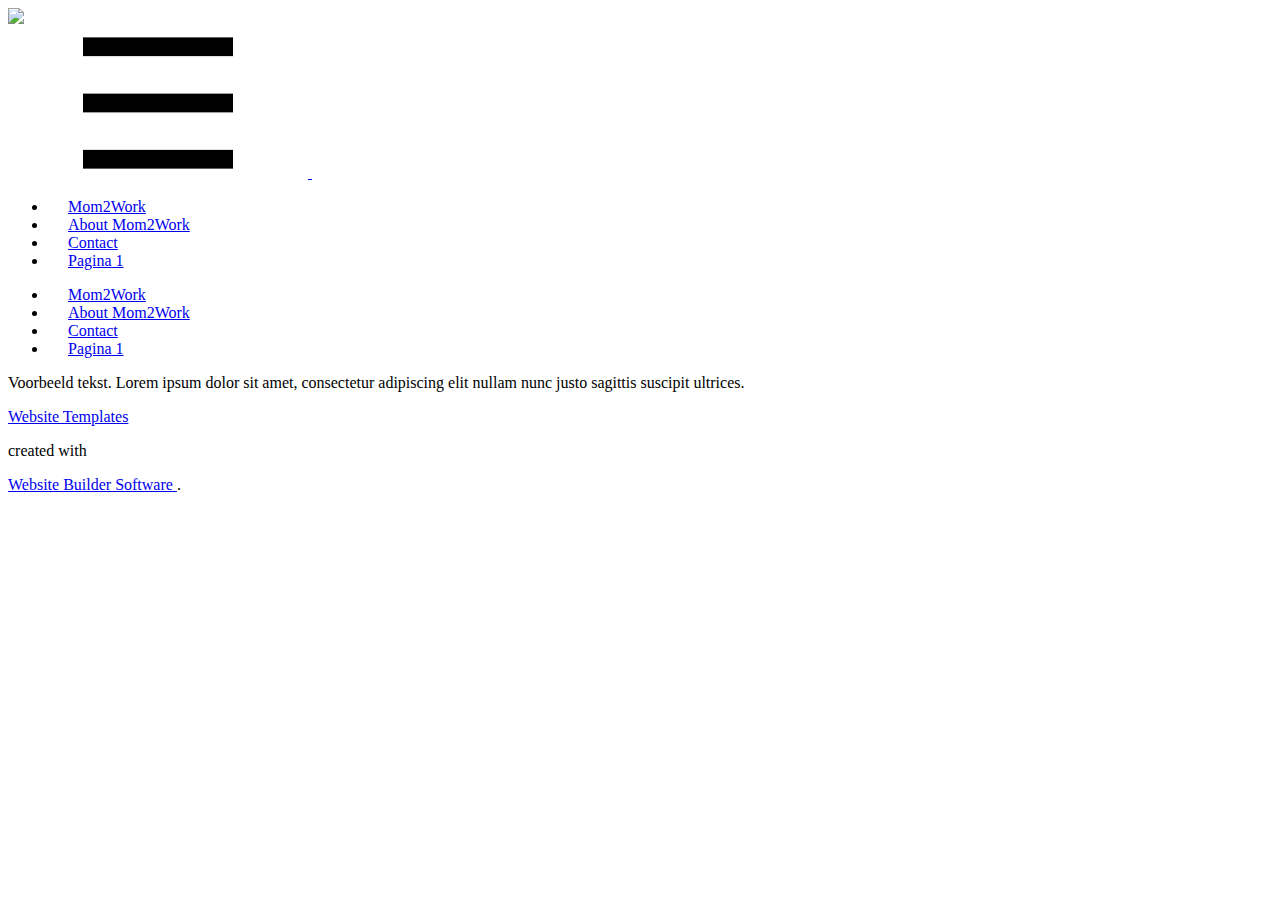
==== About-Mom2Work.html @ 440a40be "Add files via upload" ====
<!DOCTYPE html>
<html style="font-size: 16px;">
  <head>
    <meta name="viewport" content="width=device-width, initial-scale=1.0">
    <meta charset="utf-8">
    <meta name="keywords" content="">
    <meta name="description" content="">
    <meta name="page_type" content="np-template-header-footer-from-plugin">
    <title>About Mom2Work</title>
    <link rel="stylesheet" href="nicepage.css" media="screen">
<link rel="stylesheet" href="About-Mom2Work.css" media="screen">
    <script class="u-script" type="text/javascript" src="jquery.js" defer=""></script>
    <script class="u-script" type="text/javascript" src="nicepage.js" defer=""></script>
    <meta name="generator" content="Nicepage 3.20.4, nicepage.com">
    <link id="u-theme-google-font" rel="stylesheet" href="https://fonts.googleapis.com/css?family=Roboto:100,100i,300,300i,400,400i,500,500i,700,700i,900,900i|Open+Sans:300,300i,400,400i,600,600i,700,700i,800,800i">
    
    <script type="application/ld+json">{
		"@context": "http://schema.org",
		"@type": "Organization",
		"name": "",
		"logo": "images/default-logo.png"
}</script>
    <meta name="theme-color" content="#478ac9">
    <meta property="og:title" content="About Mom2Work">
    <meta property="og:type" content="website">
  </head>
  <body class="u-body"><header class="u-clearfix u-header u-palette-3-light-2 u-header" id="sec-6965"><div class="u-clearfix u-sheet u-valign-middle u-sheet-1">
        <a href="https://nicepage.com" class="u-image u-logo u-image-1">
          <img src="images/default-logo.png" class="u-logo-image u-logo-image-1">
        </a>
        <nav class="u-menu u-menu-dropdown u-offcanvas u-menu-1">
          <div class="menu-collapse" style="font-size: 1rem; letter-spacing: 0px;">
            <a class="u-button-style u-custom-left-right-menu-spacing u-custom-padding-bottom u-custom-top-bottom-menu-spacing u-nav-link u-text-active-palette-1-base u-text-hover-palette-2-base" href="#">
              <svg><use xmlns:xlink="http://www.w3.org/1999/xlink" xlink:href="#menu-hamburger"></use></svg>
              <svg version="1.1" xmlns="http://www.w3.org/2000/svg" xmlns:xlink="http://www.w3.org/1999/xlink"><defs><symbol id="menu-hamburger" viewBox="0 0 16 16" style="width: 16px; height: 16px;"><rect y="1" width="16" height="2"></rect><rect y="7" width="16" height="2"></rect><rect y="13" width="16" height="2"></rect>
</symbol>
</defs></svg>
            </a>
          </div>
          <div class="u-custom-menu u-nav-container">
            <ul class="u-nav u-unstyled u-nav-1"><li class="u-nav-item"><a class="u-button-style u-nav-link u-text-active-palette-1-base u-text-hover-palette-2-base" href="Mom2Work.html" style="padding: 10px 20px;">Mom2Work</a>
</li><li class="u-nav-item"><a class="u-button-style u-nav-link u-text-active-palette-1-base u-text-hover-palette-2-base" href="About-Mom2Work.html" target="_blank" style="padding: 10px 20px;">About Mom2Work</a>
</li><li class="u-nav-item"><a class="u-button-style u-nav-link u-text-active-palette-1-base u-text-hover-palette-2-base" href="Contact.html" style="padding: 10px 20px;">Contact</a>
</li><li class="u-nav-item"><a class="u-button-style u-nav-link u-text-active-palette-1-base u-text-hover-palette-2-base" href="Pagina-1.html" style="padding: 10px 20px;">Pagina 1</a>
</li></ul>
          </div>
          <div class="u-custom-menu u-nav-container-collapse">
            <div class="u-black u-container-style u-inner-container-layout u-opacity u-opacity-95 u-sidenav">
              <div class="u-sidenav-overflow">
                <div class="u-menu-close"></div>
                <ul class="u-align-center u-nav u-popupmenu-items u-unstyled u-nav-2"><li class="u-nav-item"><a class="u-button-style u-nav-link" href="Mom2Work.html" style="padding: 10px 20px;">Mom2Work</a>
</li><li class="u-nav-item"><a class="u-button-style u-nav-link" href="About-Mom2Work.html" target="_blank" style="padding: 10px 20px;">About Mom2Work</a>
</li><li class="u-nav-item"><a class="u-button-style u-nav-link" href="Contact.html" style="padding: 10px 20px;">Contact</a>
</li><li class="u-nav-item"><a class="u-button-style u-nav-link" href="Pagina-1.html" style="padding: 10px 20px;">Pagina 1</a>
</li></ul>
              </div>
            </div>
            <div class="u-black u-menu-overlay u-opacity u-opacity-70"></div>
          </div>
        </nav>
      </div></header> 
    
    
    <footer class="u-align-center u-clearfix u-footer u-grey-80 u-footer" id="sec-371f"><div class="u-clearfix u-sheet u-sheet-1">
        <p class="u-small-text u-text u-text-variant u-text-1">Voorbeeld tekst. Lorem ipsum dolor sit amet, consectetur adipiscing elit nullam nunc justo sagittis suscipit ultrices.</p>
      </div></footer>
    <section class="u-backlink u-clearfix u-grey-80">
      <a class="u-link" href="https://nicepage.com/website-templates" target="_blank">
        <span>Website Templates</span>
      </a>
      <p class="u-text">
        <span>created with</span>
      </p>
      <a class="u-link" href="https://nicepage.com/" target="_blank">
        <span>Website Builder Software</span>
      </a>. 
    </section>
  </body>
</html>
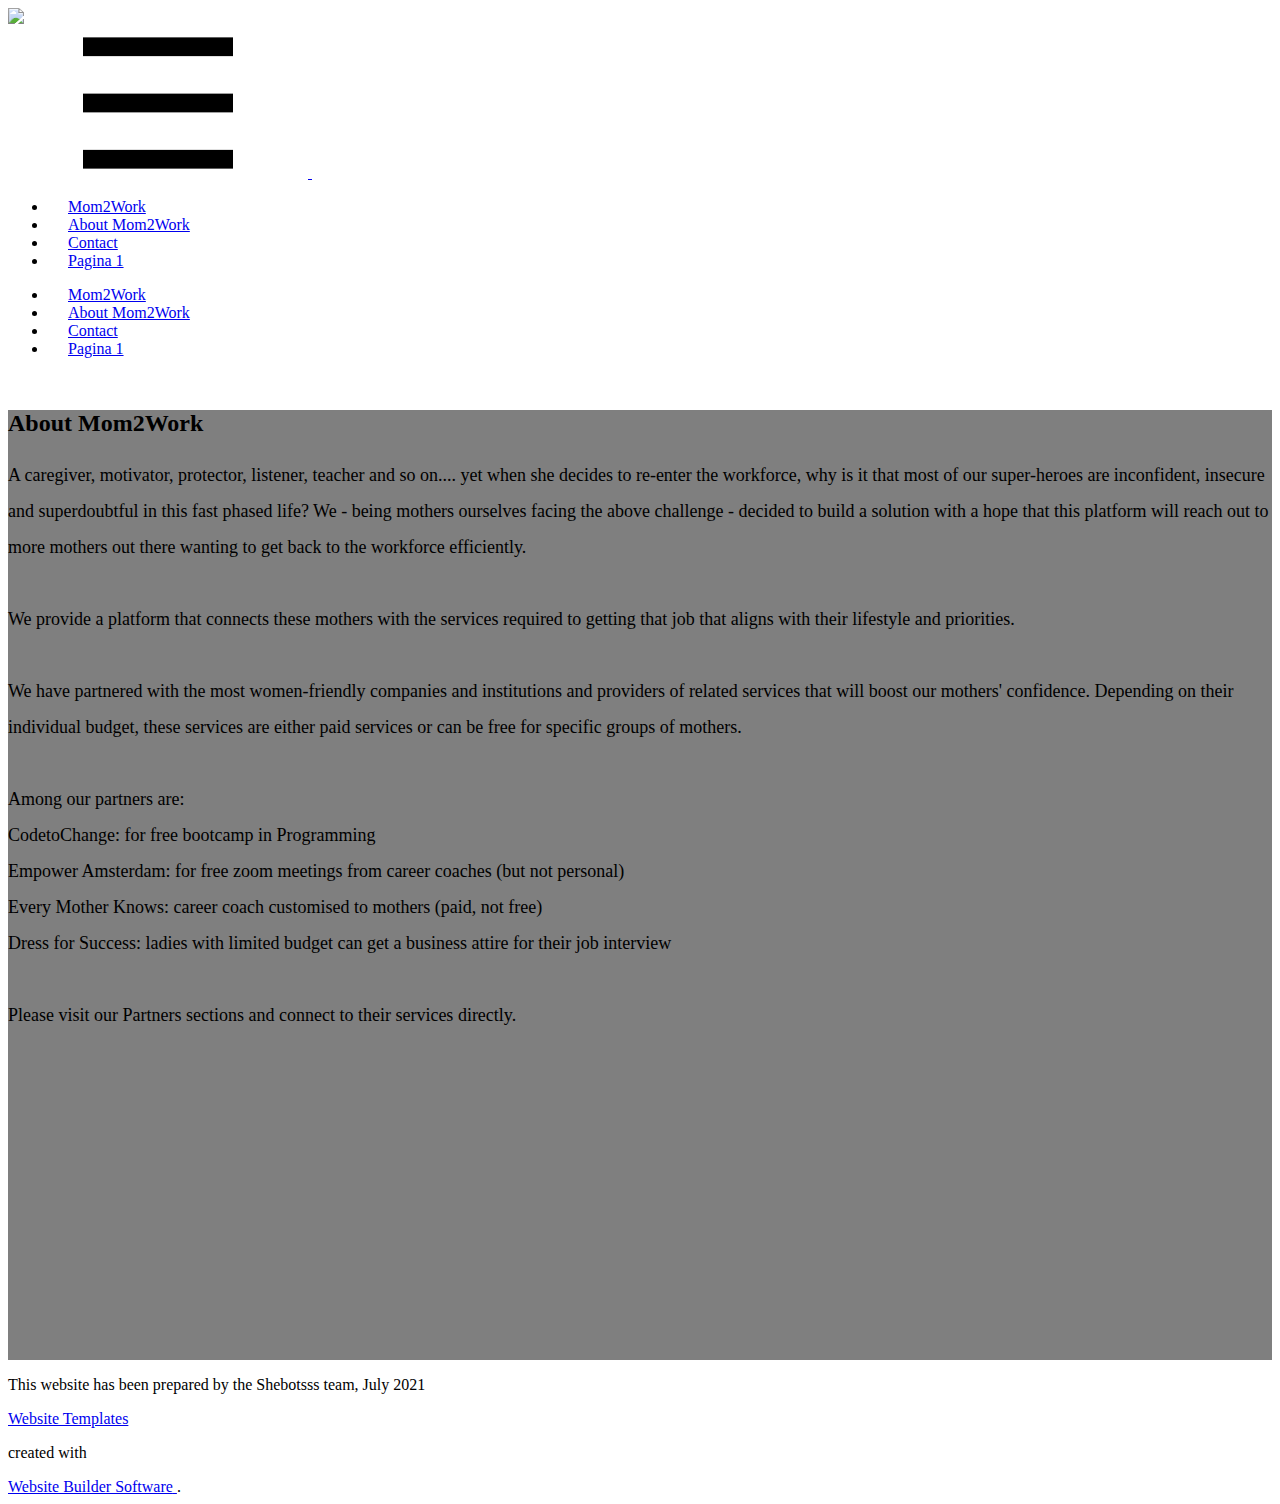
==== commit c987676f: "Add files via upload" ====
--- a/About-Mom2Work.html
+++ b/About-Mom2Work.html
@@ -3,7 +3,7 @@
   <head>
     <meta name="viewport" content="width=device-width, initial-scale=1.0">
     <meta charset="utf-8">
-    <meta name="keywords" content="">
+    <meta name="keywords" content="Sample Headline, Sample Headline">
     <meta name="description" content="">
     <meta name="page_type" content="np-template-header-footer-from-plugin">
     <title>About Mom2Work</title>
@@ -14,19 +14,20 @@
     <meta name="generator" content="Nicepage 3.20.4, nicepage.com">
     <link id="u-theme-google-font" rel="stylesheet" href="https://fonts.googleapis.com/css?family=Roboto:100,100i,300,300i,400,400i,500,500i,700,700i,900,900i|Open+Sans:300,300i,400,400i,600,600i,700,700i,800,800i">
     
+    
     <script type="application/ld+json">{
 		"@context": "http://schema.org",
 		"@type": "Organization",
 		"name": "",
-		"logo": "images/default-logo.png"
+		"logo": "images/Workingmom.jpg"
 }</script>
     <meta name="theme-color" content="#478ac9">
     <meta property="og:title" content="About Mom2Work">
     <meta property="og:type" content="website">
   </head>
-  <body class="u-body"><header class="u-clearfix u-header u-palette-3-light-2 u-header" id="sec-6965"><div class="u-clearfix u-sheet u-valign-middle u-sheet-1">
-        <a href="https://nicepage.com" class="u-image u-logo u-image-1">
-          <img src="images/default-logo.png" class="u-logo-image u-logo-image-1">
+  <body class="u-body"><header class="u-clearfix u-header u-palette-3-light-2 u-header" id="sec-6965"><div class="u-clearfix u-sheet u-sheet-1">
+        <a href="https://nicepage.com" class="u-image u-logo u-image-1" data-image-width="1200" data-image-height="630">
+          <img src="images/Workingmom.jpg" class="u-logo-image u-logo-image-1" data-image-width="112.9412">
         </a>
         <nav class="u-menu u-menu-dropdown u-offcanvas u-menu-1">
           <div class="menu-collapse" style="font-size: 1rem; letter-spacing: 0px;">
@@ -58,11 +59,26 @@
             <div class="u-black u-menu-overlay u-opacity u-opacity-70"></div>
           </div>
         </nav>
-      </div></header> 
+      </div></header>
+    <section class="u-align-left u-clearfix u-image u-shading u-section-1" id="sec-3945" data-image-width="1200" data-image-height="630">
+      <div class="u-clearfix u-sheet u-sheet-1">
+        <div class="fr-view u-clearfix u-rich-text u-text u-text-1">
+          <h2 style="text-align: left;">About Mom2Work</h2>
+          <p style="text-align: left;">
+            <span style="line-height: 2; font-size: 1.125rem;">A caregiver, motivator, protector, listener, teacher and so on.... yet when she decides to re-enter the workforce, why is it that most of our super-heroes are inconfident, insecure and superdoubtful in this fast phased life? We - being mothers ourselves facing the above challenge - decided to build a solution with a hope that this platform will reach out to more mothers out there wanting to get back to the workforce efficiently.<br>
+              <br>We provide a platform that connects these mothers with the services required to getting that job that aligns with their lifestyle and priorities. <br>
+              <br>We have partnered with the most women-friendly companies and institutions and providers of related services that will boost our mothers' confidence. Depending on their individual budget, these services are either paid services or can be free for specific groups of mothers.<br>
+              <br>Among our partners are:<br>CodetoChange: for free bootcamp in Programming<br>Empower Amsterdam: for free zoom meetings from career coaches (but not personal)<br>Every Mother Knows: career coach customised to mothers (paid, not free)<br>Dress for Success: ladies with limited budget can get a business attire for their job interview<br>
+              <br>Please visit our Partners sections and connect to their services directly.
+            </span>
+          </p>
+        </div>
+      </div>
+    </section>
     
     
     <footer class="u-align-center u-clearfix u-footer u-grey-80 u-footer" id="sec-371f"><div class="u-clearfix u-sheet u-sheet-1">
-        <p class="u-small-text u-text u-text-variant u-text-1">Voorbeeld tekst. Lorem ipsum dolor sit amet, consectetur adipiscing elit nullam nunc justo sagittis suscipit ultrices.</p>
+        <p class="u-small-text u-text u-text-variant u-text-1">This website has been prepared by the Shebotsss team, July 2021</p>
       </div></footer>
     <section class="u-backlink u-clearfix u-grey-80">
       <a class="u-link" href="https://nicepage.com/website-templates" target="_blank">
--- a/About-Mom2Work.css
+++ b/About-Mom2Work.css
@@ -0,0 +1,17 @@
+.u-section-1 {
+  background-image: linear-gradient(0deg, rgba(0,0,0,0.5), rgba(0,0,0,0.5)), url("images/Workingmom.jpg");
+}
+
+.u-section-1 .u-sheet-1 {
+  min-height: 950px;
+}
+
+.u-section-1 .u-text-1 {
+  margin: 52px 0 60px;
+}
+
+@media (max-width: 1199px) {
+  .u-section-1 .u-sheet-1 {
+    min-height: 728px;
+  }
+}